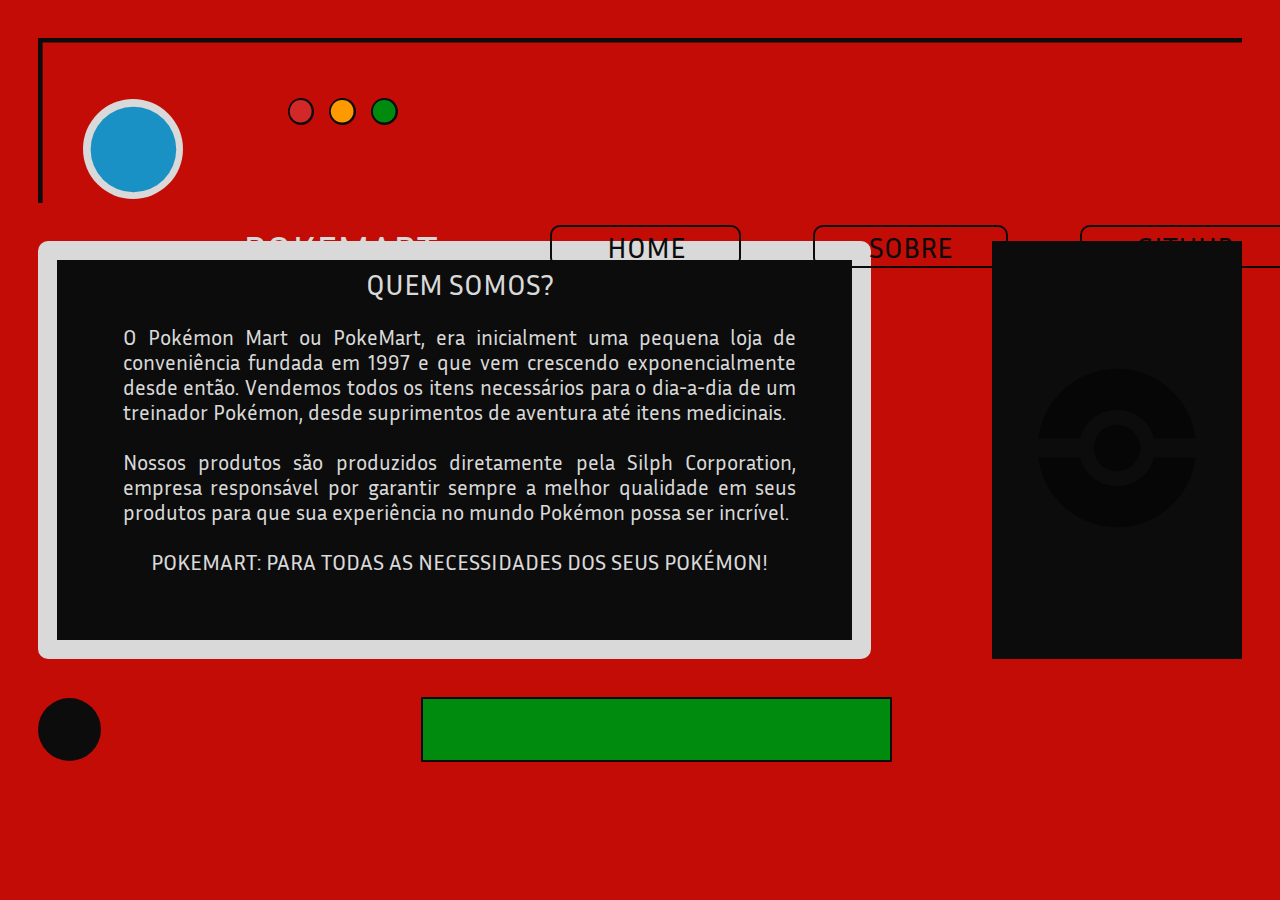
==== about.html @ ef693b1f "Add files via upload" ====
<!DOCTYPE html>
<html lang="pt-br">
<head>
    <meta charset="UTF-8">
    <meta http-equiv="X-UA-Compatible" content="IE=edge">
    <meta name="viewport" content="width=device-width, initial-scale=1.0">
    <title>Sobre</title>
    <link rel="stylesheet" href="styles.css">
</head>
<body class="corpo">
    <header>
        <section class="pokedex">
        <img class="pokedex__linha" src="assets/linha.svg">
        <div class="pokedex__bolinhas">
        <img class="pokedex__bola" src="assets/bola-azul.svg">
        <img class="pokedex__bolinha-vermelha" src="assets/bolinha-vermelha.svg">
        <img class="pokedex__bolinha-amarela" src="assets/bolinha-amarela.svg">
        <img class="pokedex__bolinha-verde" src="assets/bolinha-verde.svg">
        </div>
        </section>
        <section class="cabeca">
            <h1 class="titulo">POKEMART</h1>
            <div class="links">
            <a class="home" href="index.html">HOME</a>
            <a class="sobre" href="about.html">SOBRE</a>
            <a class="github" href="https://github.com/ismandrade">GITHUB</a>
            </div>
        </section>
    </header>
    <main class="principal">
        <p class="principal__sessao__1__about"></p>
        <h1 class="about__titulo">QUEM SOMOS?</h1>
        <p class="about__texto">O Pokémon Mart ou PokeMart, era inicialment uma pequena loja de conveniência fundada em 1997 e que vem crescendo exponencialmente desde então. Vendemos todos os itens necessários para o dia-a-dia de um treinador Pokémon, desde suprimentos de aventura até itens medicinais.
            <br><br>
            Nossos produtos são produzidos diretamente pela Silph Corporation, empresa responsável por garantir sempre a melhor qualidade em seus produtos para que sua experiência no mundo Pokémon possa ser incrível.
        <br><br><div class="slogan"> POKEMART: PARA TODAS AS NECESSIDADES DOS SEUS POKÉMON!</div>
        </p>
        <p class="principal__sessao__2">
            <img class="retangulo" src="assets/pokebola.svg">
        </p>
    </main>
    <footer class="rodape">
        <img src="assets/bola-preta.svg">
        <img src="assets/visor.svg">
    </footer>
</body>
</html>
---- styles.css ----
@import url('https://fonts.googleapis.com/css2?family=Inria+Sans&display=swap');

:root {
    --cor-primaria: #D9D9D9;
    --cor-secundaria: #0C0C0C;
    --cor-terciaria: #D22828;
    --cor-quartenaria: #FF9900;
    --cor-quinaria: #1E9E1B;
    --background: #C40C06;

    --fonte-primaria: 'Inria Sans', sans-serif;
}

* {
    margin: 0;
    padding: 0;
}

.corpo {
    background-color: var(--background);
}

.pokedex {
    margin: 3%;
}

.pokedex__linha {
    display: flex;
    position: relative;
    z-index: 1;
    width: 100%;
}

.pokedex__bola {
    width: 85%;
}

.pokedex__bolinhas {
    display: flex;
    justify-content: flex-start;
    position: absolute; 
    z-index: 2;
    top: 1%;
    padding: 7% 3.5%;
    gap: 2%;
}

.pokedex__bolinha-vermelha {
    position: absolute;
    top: 32%;
    left: 120%;
    width: 13%;
}

.pokedex__bolinha-amarela {
    position: absolute;
    top: 32%;
    left: 140%;
    width: 13%;
}

.pokedex__bolinha-verde {
    position: absolute;
    top: 32%;
    left: 160%;
    width: 13%;
}

.titulo {
    position: absolute;
    top: 25%;
    left: 19%;
    font-family: var(--fonte-primaria);
    font-weight: 400;
    font-size: 2.5rem;
    color: var(--cor-primaria);
}

.links {
    display: flex;
    position: absolute;
    top: 25%;
    left: 43%;
    gap: 26.5%;
    font-family: var(--fonte-primaria);
    font-weight: 400;
    font-size: 1.79rem;
    color: var(--cor-secundaria);
}

.home {
    z-index: 3;
    border: 2px solid var(--cor-secundaria);
    border-radius: 10px;
    padding: 1% 20%;
    text-decoration: none;
    color: var(--cor-secundaria);
}

.home:hover{
    background-color: var(--cor-terciaria);
}

.sobre {
    z-index: 3;
    border: 2px solid var(--cor-secundaria);
    border-radius: 10px;
    padding: 1% 20%;
    text-decoration: none;
    color: var(--cor-secundaria);
}

.sobre:hover {
    background-color: var(--cor-quartenaria);
}

.github {
    z-index: 3;
    border: 2px solid var(--cor-secundaria);
    border-radius: 10px;
    padding: 1% 20%;
    text-decoration: none;
    color: var(--cor-secundaria);
}

.github:hover {
    background-color: var(--cor-quinaria);
}

.principal {
    display: flex;
    position: relative;
    justify-content: center;
    gap: 5%;
    margin: 3%;
    height: 100%;
}

.principal__sessao__1 {
    position: relative;
    z-index: 1;
    border: 19px solid var(--cor-primaria);
    background-color: var(--cor-secundaria);
    border-radius: 10px;
    width: 100%;
}

.principal__sessao__2 {
    position: relative;
    z-index: 1;
    border: 1% solid var(--cor-secundaria);
    background-color: var(--cor-secundaria);
    width: 25%;
    padding: 6.8% 0% 6.8% 0%;
    height: auto;
}

.principal__sessao__2__bola {
    display: flex;
    justify-content: center;
    align-items: center;
  }

.rodape {
    display: flex;
    gap: 25%;
    margin: 3%;
    width: 100%;
}

.principal__sessao__1__about {
    border: 19px solid var(--cor-primaria);
    width: 90%;
    background-color: var(--cor-secundaria);
    border-radius: 10px;
    color: var(--cor-primaria);
}

.about__titulo {
    position: absolute;
    z-index: 2;
    margin-top: 2.2%;
    margin-right: 30%;
    padding: 0% 5%;
    color: var(--cor-primaria);
    font-family: var(--fonte-primaria);
    font-weight: 400;
    font-size: 1.79rem;
    text-align: center;
}

.about__texto {
    position: absolute;
    z-index: 3;
    color: var(--cor-primaria);
    font-family: var(--fonte-primaria);
    font-weight: 400;
    font-size: 1.3rem;
    text-align: justify;
    padding: 7% 7% 0% 7%;
    margin-right: 30%;
}

.slogan {
    position: absolute;
    z-index: 2;
    color: var(--cor-primaria);
    font-family: var(--fonte-primaria);
    font-weight: 400;
    font-size: 1.40rem;
    text-align: center;
    padding: 25.5% 5% 0% 5%;
    margin-right: 30%;
}
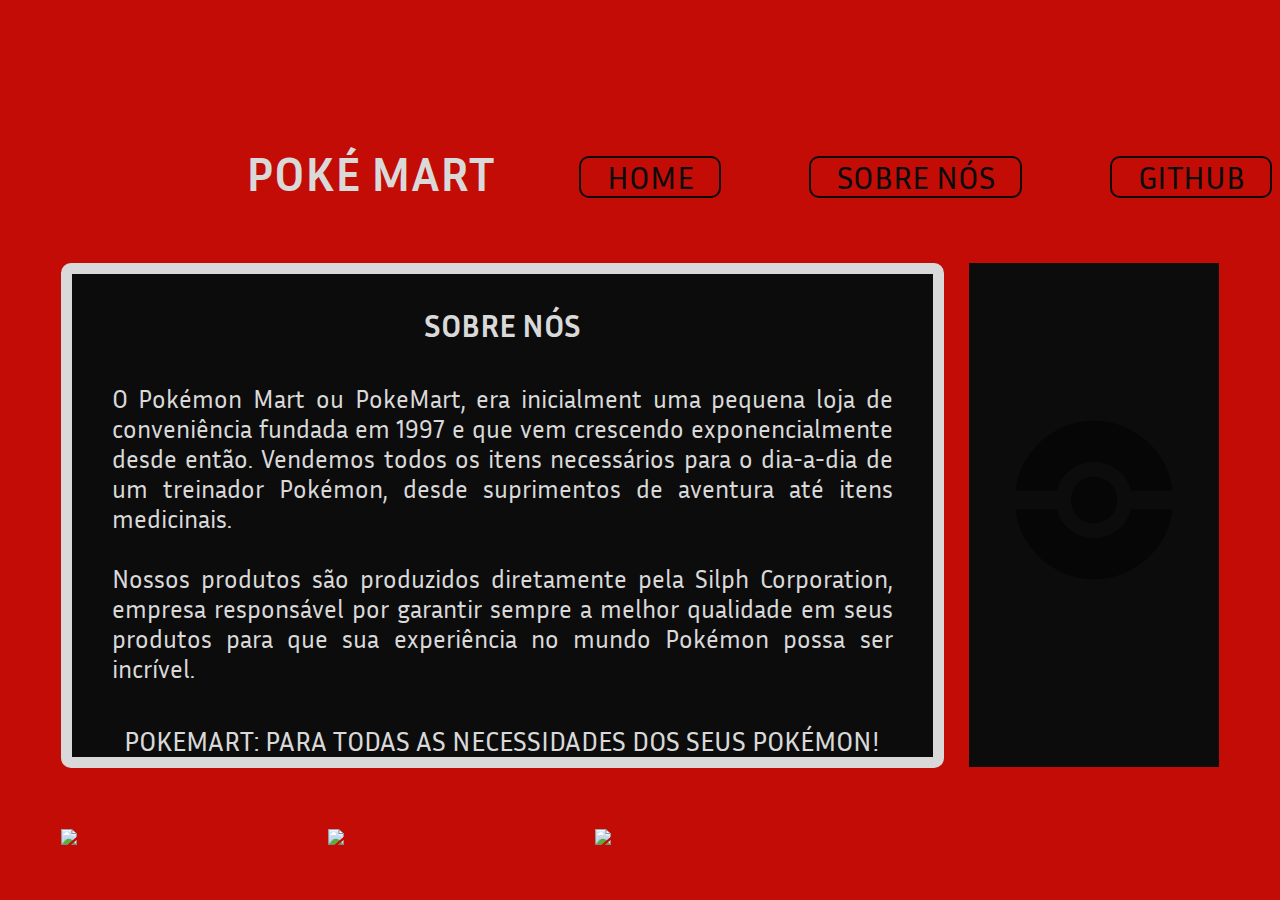
==== commit 97f9f0a1: "Atualização do código" ====
--- a/about.html
+++ b/about.html
@@ -1,47 +1,40 @@
 <!DOCTYPE html>
-<html lang="pt-br">
+<html lang="en">
 <head>
     <meta charset="UTF-8">
-    <meta http-equiv="X-UA-Compatible" content="IE=edge">
     <meta name="viewport" content="width=device-width, initial-scale=1.0">
-    <title>Sobre</title>
+    <title>PokeMart</title>
     <link rel="stylesheet" href="styles.css">
+    <link rel="stylesheet" href="itens.css">
+    <script hrel="about.html"></script>
 </head>
-<body class="corpo">
-    <header>
-        <section class="pokedex">
-        <img class="pokedex__linha" src="assets/linha.svg">
-        <div class="pokedex__bolinhas">
-        <img class="pokedex__bola" src="assets/bola-azul.svg">
-        <img class="pokedex__bolinha-vermelha" src="assets/bolinha-vermelha.svg">
-        <img class="pokedex__bolinha-amarela" src="assets/bolinha-amarela.svg">
-        <img class="pokedex__bolinha-verde" src="assets/bolinha-verde.svg">
+<body>
+    <header class="pokedex__header">
+        <h1 class="pokedex__header__titulo">POKÉ MART</h1>
+        <div class="pokedex__header__links">
+        <a class="pokedex__header__links__link link__um" href="index.html">HOME</a>
+        <a class="pokedex__header__links__link link__dois" href="about.html">SOBRE NÓS</a>
+        <a class="pokedex__header__links__link link__tres" href="www.google.com">GITHUB</a>
         </div>
-        </section>
-        <section class="cabeca">
-            <h1 class="titulo">POKEMART</h1>
-            <div class="links">
-            <a class="home" href="index.html">HOME</a>
-            <a class="sobre" href="about.html">SOBRE</a>
-            <a class="github" href="https://github.com/ismandrade">GITHUB</a>
+    </header>
+    <main class="principal">
+        <section class="principal__visor">
+            <section class="about">
+            <h1 class="about__titulo">SOBRE NÓS</h1>
+            <p class="about__texto">O Pokémon Mart ou PokeMart, era inicialment uma pequena loja de conveniência fundada em 1997 e que vem crescendo exponencialmente desde então. Vendemos todos os itens necessários para o dia-a-dia de um treinador Pokémon, desde suprimentos de aventura até itens medicinais.<br><br>Nossos produtos são produzidos diretamente pela Silph Corporation, empresa responsável por garantir sempre a melhor qualidade em seus produtos para que sua experiência no mundo Pokémon possa ser incrível.</p>
+            <p class="about__frase">POKEMART: PARA TODAS AS NECESSIDADES DOS SEUS POKÉMON!</p>
+            </section>
+                               
             </div>
         </section>
-    </header>
-    <main class="principal">
-        <p class="principal__sessao__1__about"></p>
-        <h1 class="about__titulo">QUEM SOMOS?</h1>
-        <p class="about__texto">O Pokémon Mart ou PokeMart, era inicialment uma pequena loja de conveniência fundada em 1997 e que vem crescendo exponencialmente desde então. Vendemos todos os itens necessários para o dia-a-dia de um treinador Pokémon, desde suprimentos de aventura até itens medicinais.
-            <br><br>
-            Nossos produtos são produzidos diretamente pela Silph Corporation, empresa responsável por garantir sempre a melhor qualidade em seus produtos para que sua experiência no mundo Pokémon possa ser incrível.
-        <br><br><div class="slogan"> POKEMART: PARA TODAS AS NECESSIDADES DOS SEUS POKÉMON!</div>
-        </p>
-        <p class="principal__sessao__2">
-            <img class="retangulo" src="assets/pokebola.svg">
-        </p>
+        <section class="principal__pokebola">
+            <img class="principal__pokebola__imagem" src="assets/pokebola.svg">
+        </section>
     </main>
-    <footer class="rodape">
-        <img src="assets/bola-preta.svg">
-        <img src="assets/visor.svg">
+    <footer>
+        <img class="pokedex__footer__imagem" src="assets/bolinha.svg">
+        <img class="pokedex__footer__imagem" src="assets/retangulo.svg">
+        <img class="pokedex__footer__imagem" src="assets/botao.svg">
     </footer>
 </body>
 </html>--- a/styles.css
+++ b/styles.css
@@ -16,199 +16,95 @@
     padding: 0;
 }
 
-.corpo {
+
+body {
+
     background-color: var(--background);
-}
-
-.pokedex {
-    margin: 3%;
-}
-
-.pokedex__linha {
-    display: flex;
-    position: relative;
-    z-index: 1;
-    width: 100%;
-}
-
-.pokedex__bola {
-    width: 85%;
-}
-
-.pokedex__bolinhas {
-    display: flex;
-    justify-content: flex-start;
-    position: absolute; 
-    z-index: 2;
-    top: 1%;
-    padding: 7% 3.5%;
-    gap: 2%;
-}
-
-.pokedex__bolinha-vermelha {
-    position: absolute;
-    top: 32%;
-    left: 120%;
-    width: 13%;
-}
-
-.pokedex__bolinha-amarela {
-    position: absolute;
-    top: 32%;
-    left: 140%;
-    width: 13%;
-}
-
-.pokedex__bolinha-verde {
-    position: absolute;
-    top: 32%;
-    left: 160%;
-    width: 13%;
-}
-
-.titulo {
-    position: absolute;
-    top: 25%;
-    left: 19%;
+    background-image: url(assets/pokedex-header.png);
+    background-repeat: no-repeat;
     font-family: var(--fonte-primaria);
-    font-weight: 400;
-    font-size: 2.5rem;
+    font-size: 1rem;
     color: var(--cor-primaria);
 }
 
-.links {
+.pokedex__header {
     display: flex;
-    position: absolute;
-    top: 25%;
-    left: 43%;
-    gap: 26.5%;
-    font-family: var(--fonte-primaria);
-    font-weight: 400;
-    font-size: 1.79rem;
-    color: var(--cor-secundaria);
 }
 
-.home {
-    z-index: 3;
-    border: 2px solid var(--cor-secundaria);
-    border-radius: 10px;
-    padding: 1% 20%;
+.pokedex__header__titulo {
+    font-size: 3rem;
+    color: var(--cor-primaria);
+    margin-left: 15.4rem;
+    margin-top: 9rem;
+}
+
+.pokedex__header__links {
+    text-align: right;
+    margin: 9.9rem 0 0 0;
+}
+
+.pokedex__header__links__link {
+    padding: 0 1.6rem;
+    text-decoration: none;
+    font-size: 2rem;
     text-decoration: none;
     color: var(--cor-secundaria);
+    border: 0.18rem solid var(--cor-secundaria);
+    border-radius: 0.62rem;
+    margin-left: 5.3rem;
 }
 
-.home:hover{
+.link__um:hover {
     background-color: var(--cor-terciaria);
 }
 
-.sobre {
-    z-index: 3;
-    border: 2px solid var(--cor-secundaria);
-    border-radius: 10px;
-    padding: 1% 20%;
-    text-decoration: none;
-    color: var(--cor-secundaria);
-}
-
-.sobre:hover {
+.link__dois:hover {
     background-color: var(--cor-quartenaria);
 }
 
-.github {
-    z-index: 3;
-    border: 2px solid var(--cor-secundaria);
-    border-radius: 10px;
-    padding: 1% 20%;
-    text-decoration: none;
-    color: var(--cor-secundaria);
-}
-
-.github:hover {
+.link__tres:hover {
     background-color: var(--cor-quinaria);
 }
 
 .principal {
     display: flex;
     position: relative;
-    justify-content: center;
-    gap: 5%;
-    margin: 3%;
-    height: 100%;
+    margin: 3.8rem;
 }
 
-.principal__sessao__1 {
-    position: relative;
-    z-index: 1;
-    border: 19px solid var(--cor-primaria);
+.principal__pokebola {
     background-color: var(--cor-secundaria);
-    border-radius: 10px;
-    width: 100%;
+    height: 31.5rem;
+    margin-left: 1.6rem;
 }
 
-.principal__sessao__2 {
-    position: relative;
-    z-index: 1;
-    border: 1% solid var(--cor-secundaria);
-    background-color: var(--cor-secundaria);
-    width: 25%;
-    padding: 6.8% 0% 6.8% 0%;
-    height: auto;
+.principal__pokebola__imagem {
+    margin: 7rem 0;
 }
 
-.principal__sessao__2__bola {
+footer {
     display: flex;
-    justify-content: center;
-    align-items: center;
-  }
-
-.rodape {
-    display: flex;
-    gap: 25%;
-    margin: 3%;
-    width: 100%;
+    margin: 3.8rem 0 2.5rem 0;
 }
 
-.principal__sessao__1__about {
-    border: 19px solid var(--cor-primaria);
-    width: 90%;
-    background-color: var(--cor-secundaria);
-    border-radius: 10px;
-    color: var(--cor-primaria);
+.pokedex__footer__imagem {
+    margin-left: 3.8rem;
+    margin-right: 11.9rem;
 }
 
 .about__titulo {
-    position: absolute;
-    z-index: 2;
-    margin-top: 2.2%;
-    margin-right: 30%;
-    padding: 0% 5%;
-    color: var(--cor-primaria);
-    font-family: var(--fonte-primaria);
-    font-weight: 400;
-    font-size: 1.79rem;
+    font-size: 2rem;
+    padding-top: 2rem;
     text-align: center;
 }
 
 .about__texto {
-    position: absolute;
-    z-index: 3;
-    color: var(--cor-primaria);
-    font-family: var(--fonte-primaria);
-    font-weight: 400;
-    font-size: 1.3rem;
+    font-size: 1.56rem;
     text-align: justify;
-    padding: 7% 7% 0% 7%;
-    margin-right: 30%;
+    margin: 2.5rem;
 }
 
-.slogan {
-    position: absolute;
-    z-index: 2;
-    color: var(--cor-primaria);
-    font-family: var(--fonte-primaria);
-    font-weight: 400;
-    font-size: 1.40rem;
+.about__frase {
+    font-size: 1.7rem;
     text-align: center;
-    padding: 25.5% 5% 0% 5%;
-    margin-right: 30%;
 }--- a/itens.css
+++ b/itens.css
@@ -0,0 +1,61 @@
+@import url('https://fonts.googleapis.com/css2?family=Inria+Sans&display=swap');
+
+:root {
+    --cor-primaria: #D9D9D9;
+    --cor-secundaria: #0C0C0C;
+    --cor-terciaria: #D22828;
+    --cor-quartenaria: #FF9900;
+    --cor-quinaria: #1E9E1B;
+    --background: #C40C06;
+
+    --fonte-primaria: 'Inria Sans', sans-serif;
+}
+
+.principal__visor {
+    display: flex;
+    justify-content: space-around;
+    background-color: var(--cor-secundaria);
+    width: 57rem;
+    border: 0.7rem solid var(--cor-primaria);
+    border-radius: 0.62rem;
+}
+
+.principal__visor__itens {
+    margin: 0.2rem;
+}
+
+.principal__visor__itens__um {
+    display: flex;
+    text-align: center;
+}
+
+.principal__visor__itens__dois {
+    display: flex;
+    text-align: center;
+}
+
+.principal__visor__itens__tres {
+    display: flex;
+    text-align: center;
+}
+
+.item__link {
+    text-decoration: none;
+    color: var(--cor-secundaria);
+}
+
+.item__link:hover {
+    font-size: 1.1rem;
+}
+
+.item {
+    background-color: var(--cor-primaria);
+    padding-top: 2rem;
+    width: 9rem;
+    height: 8rem;
+    margin: 0.2rem;
+}
+
+.item:hover {
+    background-color: var(--cor-quinaria);
+}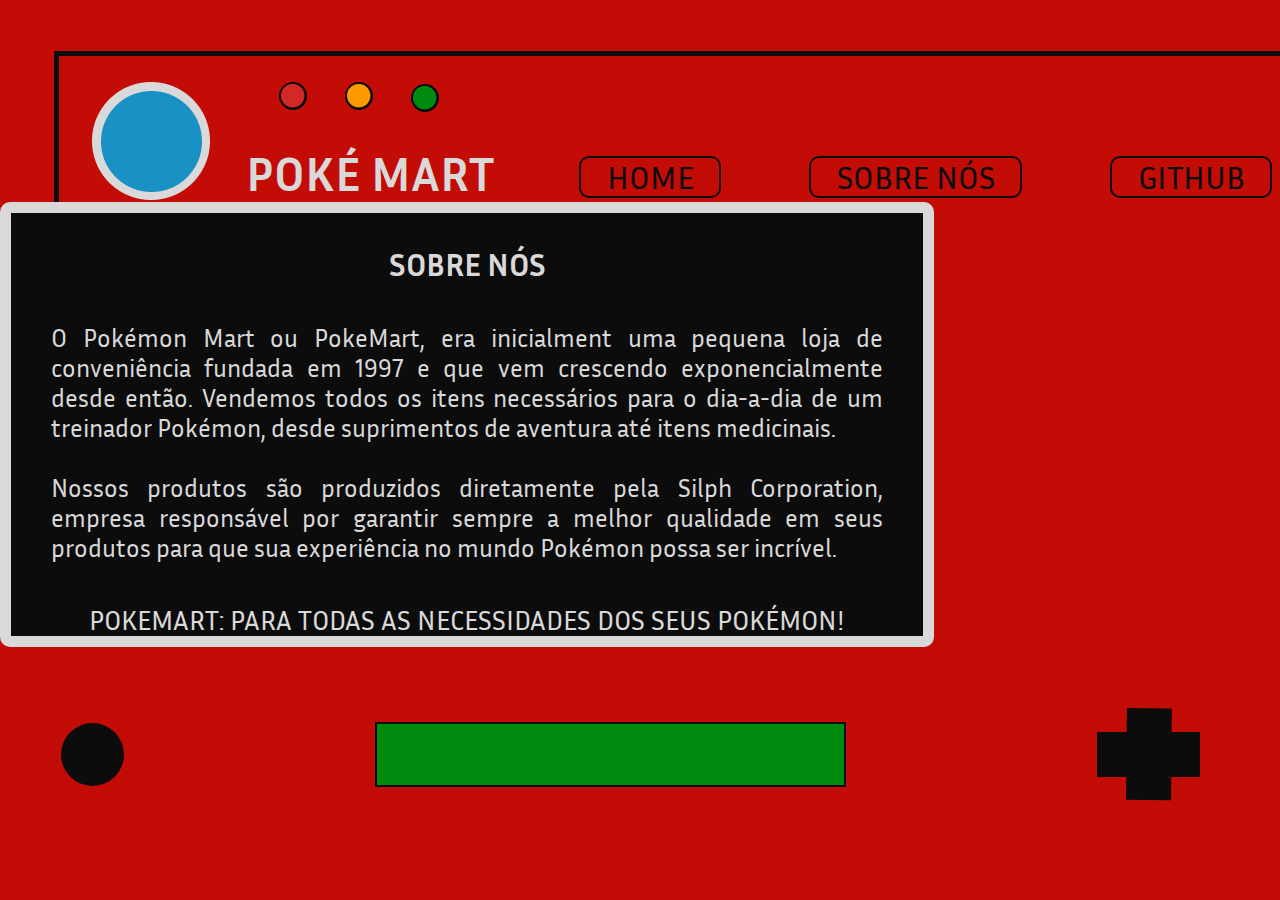
==== commit 12f84fac: "Adicionando @media" ====
--- a/about.html
+++ b/about.html
@@ -6,6 +6,8 @@
     <title>PokeMart</title>
     <link rel="stylesheet" href="styles.css">
     <link rel="stylesheet" href="itens.css">
+    <link rel="stylesheet" href="media.css">
+    <link rel="stylesheet" href="media-itens.css">
     <script hrel="about.html"></script>
 </head>
 <body>
@@ -18,17 +20,14 @@
         </div>
     </header>
     <main class="principal">
-        <section class="principal__visor">
-            <section class="about">
+        <section class="principal__visor about">
+            <section class="about__section">
             <h1 class="about__titulo">SOBRE NÓS</h1>
             <p class="about__texto">O Pokémon Mart ou PokeMart, era inicialment uma pequena loja de conveniência fundada em 1997 e que vem crescendo exponencialmente desde então. Vendemos todos os itens necessários para o dia-a-dia de um treinador Pokémon, desde suprimentos de aventura até itens medicinais.<br><br>Nossos produtos são produzidos diretamente pela Silph Corporation, empresa responsável por garantir sempre a melhor qualidade em seus produtos para que sua experiência no mundo Pokémon possa ser incrível.</p>
             <p class="about__frase">POKEMART: PARA TODAS AS NECESSIDADES DOS SEUS POKÉMON!</p>
             </section>
                                
             </div>
-        </section>
-        <section class="principal__pokebola">
-            <img class="principal__pokebola__imagem" src="assets/pokebola.svg">
         </section>
     </main>
     <footer>
--- a/styles.css
+++ b/styles.css
@@ -66,7 +66,7 @@
     background-color: var(--cor-quinaria);
 }
 
-.principal {
+.container {
     display: flex;
     position: relative;
     margin: 3.8rem;
@@ -80,6 +80,7 @@
 
 .principal__pokebola__imagem {
     margin: 7rem 0;
+    text-align: center;
 }
 
 footer {
--- a/media.css
+++ b/media.css
@@ -0,0 +1,85 @@
+@media (max-width: 1076px){
+    .pokedex__header__links__link {
+        margin-left: 0.5rem;
+    }
+}
+
+@media (max-width: 600px) {
+
+    .pokedex__header {
+        display: flex;
+        flex-direction: column;
+    }
+
+    .pokedex__header__titulo {
+        font-size: 2rem;
+        color: var(--cor-primaria);
+        margin-left: 17.5rem;
+        margin-top: 9rem;
+    }
+
+    .pokedex__header__links__link {
+        margin-left: 0.1rem;
+    }
+
+    .pokedex__header__links__link {
+        padding: 1rem 2rem;
+        text-decoration: none;
+        font-size: 1rem;
+        text-decoration: none;
+        color: var(--cor-secundaria);
+        border: 0.18rem solid var(--cor-secundaria);
+        border-radius: 0.62rem;
+        margin: 0 1rem 0 1rem;
+    }
+
+    .container {
+        flex-direction: column;
+    }
+
+    .principal__pokebola {
+        background-color: transparent;
+        height: 0;
+        margin-left: 0;
+        margin-top: 0;
+    }
+
+    .principal__pokebola__imagem {
+        margin: 8rem 0 0 4rem;
+        text-align: center;
+    }
+
+    footer {
+        display: flex;
+        margin: 3.8rem 0 2.5rem 0;
+    }
+    
+    .pokedex__footer__imagem {
+        width: 13rem;
+        margin-left: 1.2rem;
+        margin-right: 1.6rem;
+    }
+
+    .about__titulo {
+        font-size: 1rem;
+        padding-top: 1rem;
+        text-align: center;
+    }
+    
+    .about__texto {
+        font-size: 0.8rem;
+        text-align: justify;
+        margin: 2.5rem;
+    }
+    
+    .about__frase {
+        font-size: 0.8rem;
+        text-align: center;
+    }
+
+    .about {
+        margin: 3rem;
+        height: 25rem;
+        align-items: center;
+    }
+}--- a/media-itens.css
+++ b/media-itens.css
@@ -0,0 +1,43 @@
+@media (max-width: 600px) {
+    .principal__visor {
+        display: flex;
+        flex-direction: row;
+        justify-content: space-around;
+        background-color: var(--cor-secundaria);
+        width: 24rem;
+        border: 0.7rem solid var(--cor-primaria);
+        border-radius: 0.62rem;
+    }
+    
+    .principal__visor__itens {
+        margin: 0.2rem;
+    }
+    
+    .principal__visor__itens__um {
+        display: flex;
+        text-align: center;
+    }
+    
+    .principal__visor__itens__dois {
+        display: flex;
+        text-align: center;
+    }
+    
+    .principal__visor__itens__tres {
+        display: flex;
+        text-align: center;
+    }
+    
+    .item__link {
+        text-decoration: none;
+        color: var(--cor-secundaria);
+    }
+    
+    .item {
+        background-color: var(--cor-primaria);
+        width: 3.5rem;
+        height: 6rem;
+        margin: 0.2rem;
+        font-size: 0.6rem;
+    }
+}